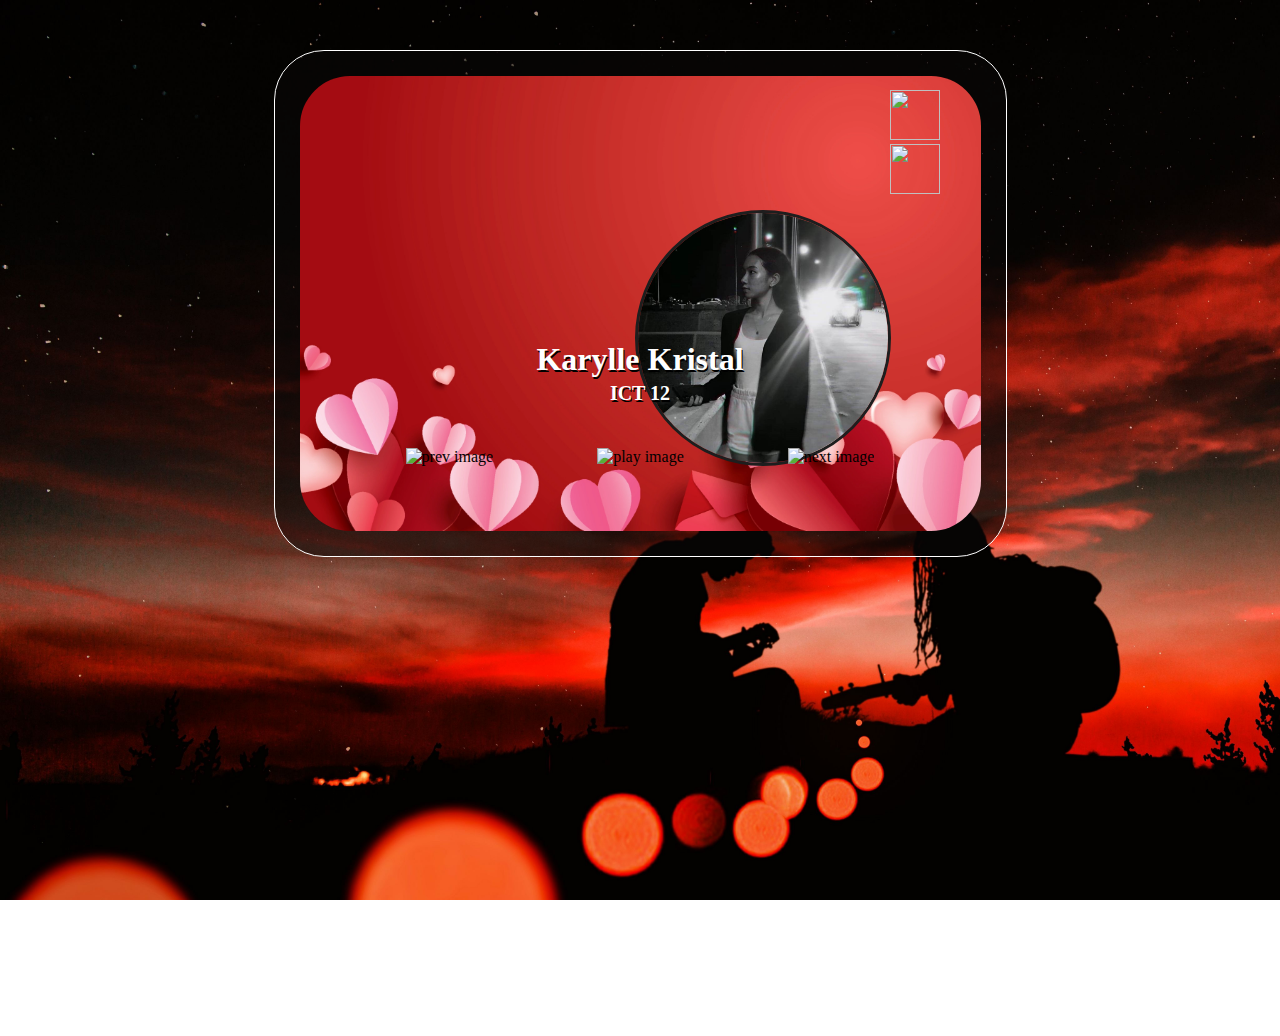
==== index.html @ 88e5e2a6 "Done Mobile View List" ====
<!DOCTYPE html>
<html lang="en">
<head>
    <meta charset="UTF-8">
    <meta http-equiv="X-UA-Compatible" content="IE=edge">
    <meta name="viewport" content="width=device-width, initial-scale=1.0">
    <title>Document</title>
    <link rel="stylesheet" href="style.css">

</head>
<body>
  
        <div class="music">
            <div class="musicContent ">
                <div class="photoBack">
                    <img id="pictureback" src="img/valentine1.png" alt="">
                </div>
                <div class="photolist">
                    <div class="photo">
                        <img itemid="picturefront" src="img/bestImg.jpg" id="musicProfPhoto" alt="">
                    </div>
                    <div class="list">
                        <img src="img/music.png" id="musicVideo"  alt="">
                        <img src="img/list.png" id="musicList" alt="">
                    </div>
                </div>
                <div class="component">
                    <div class="songTitle">
                        <h1 id="songName">Karylle Kristal</h1>
                        <h5 id="songAuthor">ICT 12</h5>
                    </div>
                    <audio id="myMusic" ></audio>
                    <div class="buttons">
                        <img src="img/prev.png" class="image" id="previmage" alt="prev image">
                        <img src="img/play.png" class="image" id="playimage" alt="play image">
                        <img src="img/next.png" class="image" id="nextimage" alt="next image">
                    </div>
                </div>
                
            </div>  

            
        </div>

        <script>
            const title = ["Here With Me","Glimpse Of Us","Supermarket Flowers"]
            const author = ["David","Joji","Ed Sheeran"]
            const songs = ["component/audio0.mp3","component/audio1.mp3","component/audio2.mp3"]
            const imagesBack = ["img/valentine0.png","img/valentine1.png","img/valentine2.png"]
            const title_page = document.getElementById("songName");
            const author_page = document.getElementById("songAuthor");
            var music = document.getElementById("myMusic");
            var video = document.getElementById("musicVideo");
            var musicList = document.getElementById("musicList");
            var prev = document.getElementById("previmage");
            var play = document.getElementById("playimage");
            var next = document.getElementById("nextimage");
            var photoback = document.getElementById("pictureback");
            var photofront = document.getElementById("picturefront");
            var currentMusic = 0;

            function changeImage(){
                photoback.src = imagesBack[currentMusic]
            }

            function changeSongTitle(){
                title_page.innerHTML = title[currentMusic];
                author_page.innerHTML= author[currentMusic];
            }
       
            play.addEventListener("click", function() {
                if(music.paused){
                    music.src = songs[currentMusic];
                    music.play();
                    play.src = "img/pause.png";
                    play.style.width = "30px";
                    document.getElementById("musicProfPhoto").style.animation="rotate 200s linear infinite";
                }else{
                    music.pause();
                    play.style.width = "40px";
                    play.src = "img/play.png";
                    
                }
            
                changeSongTitle();
                changeImage();
            });

            prev.addEventListener("click",function(){
                if(currentMusic===0){
                    currentMusic = songs.length -1;
                }else{
                    currentMusic --;
                }
                document.getElementById("musicProfPhoto").style.animation="rotate 200s linear infinite";
                music.src = songs[currentMusic];
                music.play();
                play.src = "img/pause.png";
                changeSongTitle();
                changeImage();
            })

            next.addEventListener("click",function(){
                if(currentMusic== songs.length-1){
                    currentMusic = 0;
                }else{
                    currentMusic++;
                }
                document.getElementById("musicProfPhoto").style.animation="rotate 200s linear infinite";
                music.src = songs[currentMusic];
                music.play();
                play.src = "img/pause.png";
                changeSongTitle();
                changeImage();

            })

         
        </script>

</body>
</html>
---- style.css ----
body{
    margin: 0px;
    padding: 0px;
    background-image: url("img/background.jpg");
    background-size: cover;
    background-repeat: no-repeat;
    height:100vh;
    overflow-y: hidden;

}


.music{
    margin: auto;
    position: relative;
    top: 50px;
    width: 731px;
    height: 505px;
    border: 1px solid white;
    border-radius: 50px;
    background: rgba(9, 8, 8, 0.5);
}


/* music background */
.photoBack{
  text-align: center;
  position: relative;
  top: 25px;
}
.photoBack img{
    position: relative;
    width: 681px;
    height: 455px;
    border-radius: 50px;
    object-fit: cover;
}

.photolist{
    position: relative;
    top: -420px;
    justify-content: center;
    text-align: center;
    display: flex;
}
.photo{
    width: 250px;
    position: relative;
    left: 30px;
}
.photo img{
    width: 250px;
    height: 250px;
    border-radius: 250px;
    border: 3px solid #1E1E1E;
    object-fit: cover;
    position: relative;
    left: 120px;
    top: 120px;
    animation: rotate 10s linear infinite;
}
.list{
    width: 60px;
}
.list img{
    height: 50px;
    width: 50px;
    position: relative;
    left: 150px;
}

.buttons{
    text-align: center;
    justify-content: center;
}
.buttons img{
    position: relative;
    top: -70px;
    width: 50px;
    padding: 50px;
}



/* song name and author */
.songTitle{
    text-align: center;
}
#songName, #songAuthor{
    text-shadow: 1px 2px black;
    color: white;
}
#songAuthor{
    position: relative;
    top: -30px;
    font-size: 20px;
}

 /* component */
 .component{
    position: relative;
    top: -450px;
 }


 @media only screen and (min-width: 300px) and (max-width: 700px) {
 .music{
        position: relative;
        top: 10px;
        width: 350px;
        height: 600px;
        text-align: center;
    }

    .photoBack img{
        position: relative;
        top: -12px;
        width: 330px;
        height: 570px;
        border-radius: 50px;
        object-fit: cover;
        
    }

    .songTitle{
        text-align: center;
        position: relative;
        top: -110px;
    }
    .photo img{
        width: 220px;
        height: 220px;
        object-fit: cover;
        position: relative;
        top: -10px;
        left: 150px;
        animation: rotate 3600s linear infinite;
    }

    .buttons img{
        position: relative;
        top: -20px;
        width: 40px;
        padding: 20px;

    }

    .list{
        width: 150px;
        position: relative;
        top: 270px;
        left: -120px;
    }

    .list img{
        position: relative;
        left: 10px;
        top: -90px;
    }
}
 

/* make the background img  rotate */
@keyframes rotate {
    from {
      transform: translate(-50%, -50%) rotate(0deg);
    }
    to {
      transform: translate(-50%, -50%) rotate(360deg);
    }
  }
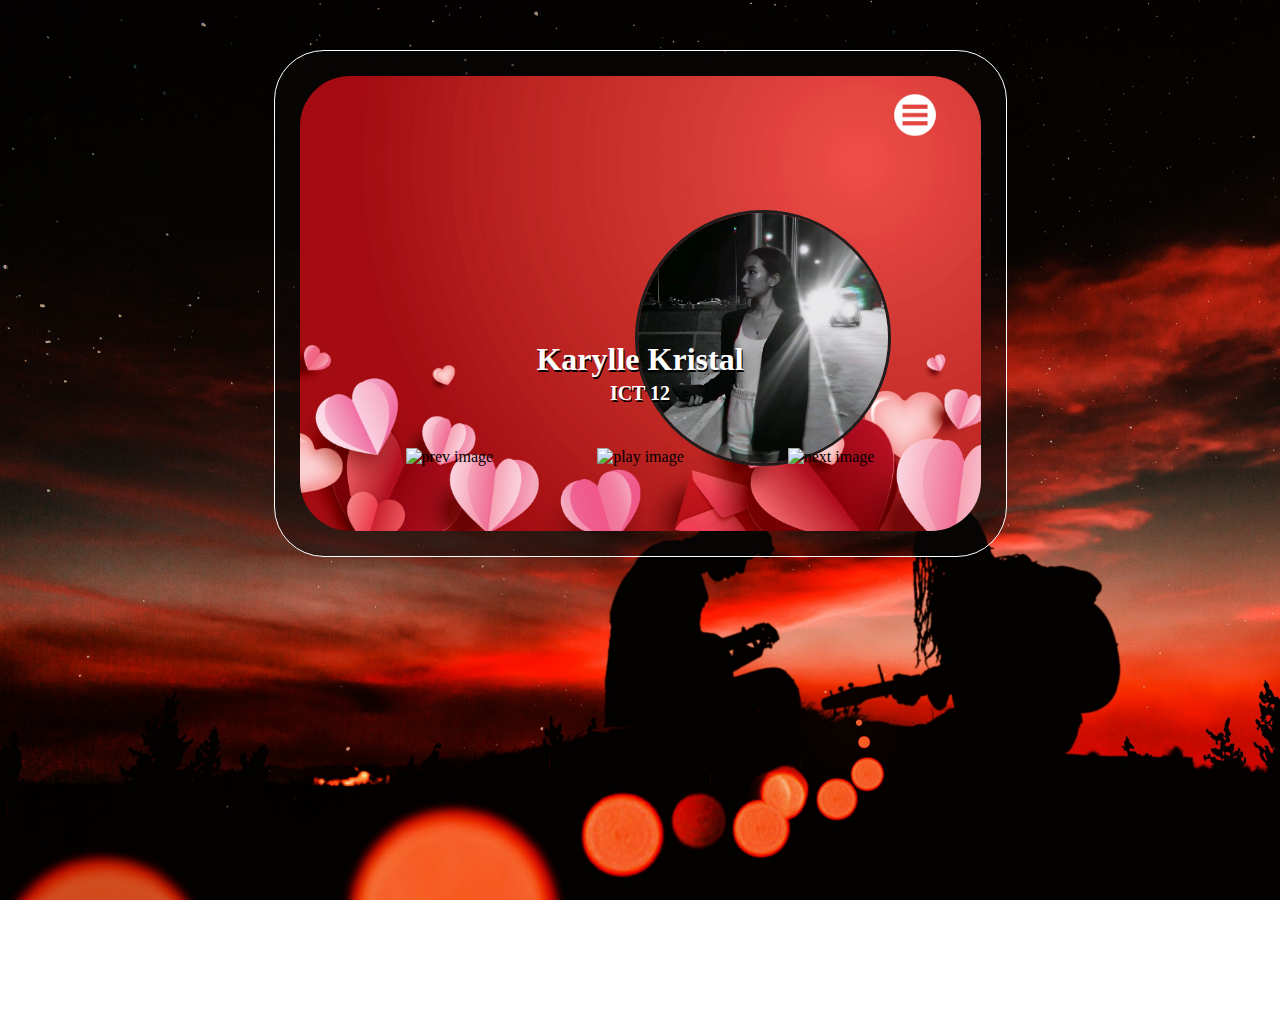
==== commit 9f3158f4: "Final Review" ====
--- a/index.html
+++ b/index.html
@@ -4,7 +4,7 @@
     <meta charset="UTF-8">
     <meta http-equiv="X-UA-Compatible" content="IE=edge">
     <meta name="viewport" content="width=device-width, initial-scale=1.0">
-    <title>Document</title>
+    <title>For Karylle</title>
     <link rel="stylesheet" href="style.css">
 
 </head>
@@ -20,8 +20,8 @@
                         <img itemid="picturefront" src="img/bestImg.jpg" id="musicProfPhoto" alt="">
                     </div>
                     <div class="list">
-                        <img src="img/music.png" id="musicVideo"  alt="">
-                        <img src="img/list.png" id="musicList" alt="">
+                        <a href="list.html"><img src="img/menu.png" id="musicVideo"  alt=""></a>
+                        <img src="img/list.png" id="musicList" alt="" style="display:none">
                     </div>
                 </div>
                 <div class="component">
@@ -59,10 +59,11 @@
             var photofront = document.getElementById("picturefront");
             var currentMusic = 0;
 
-            function changeImage(){
-                photoback.src = imagesBack[currentMusic]
-            }
 
+            video.addEventListener("click",function(){
+                window.location("")
+            })
+         
             function changeSongTitle(){
                 title_page.innerHTML = title[currentMusic];
                 author_page.innerHTML= author[currentMusic];
@@ -83,7 +84,7 @@
                 }
             
                 changeSongTitle();
-                changeImage();
+                photoback.src = imagesBack[currentMusic]
             });
 
             prev.addEventListener("click",function(){
@@ -97,7 +98,7 @@
                 music.play();
                 play.src = "img/pause.png";
                 changeSongTitle();
-                changeImage();
+                photoback.src = imagesBack[currentMusic]
             })
 
             next.addEventListener("click",function(){
@@ -111,7 +112,7 @@
                 music.play();
                 play.src = "img/pause.png";
                 changeSongTitle();
-                changeImage();
+                photoback.src = imagesBack[currentMusic]
 
             })
 
--- a/style.css
+++ b/style.css
@@ -57,7 +57,7 @@
     position: relative;
     left: 120px;
     top: 120px;
-    animation: rotate 10s linear infinite;
+    animation: rotate 360s linear infinite;
 }
 .list{
     width: 60px;
@@ -112,6 +112,10 @@
         text-align: center;
     }
 
+    #songName{
+        font-size: 25px;
+    }
+
     .photoBack img{
         position: relative;
         top: -12px;
@@ -157,6 +161,7 @@
         left: 10px;
         top: -90px;
     }
+   
 }
  
 
